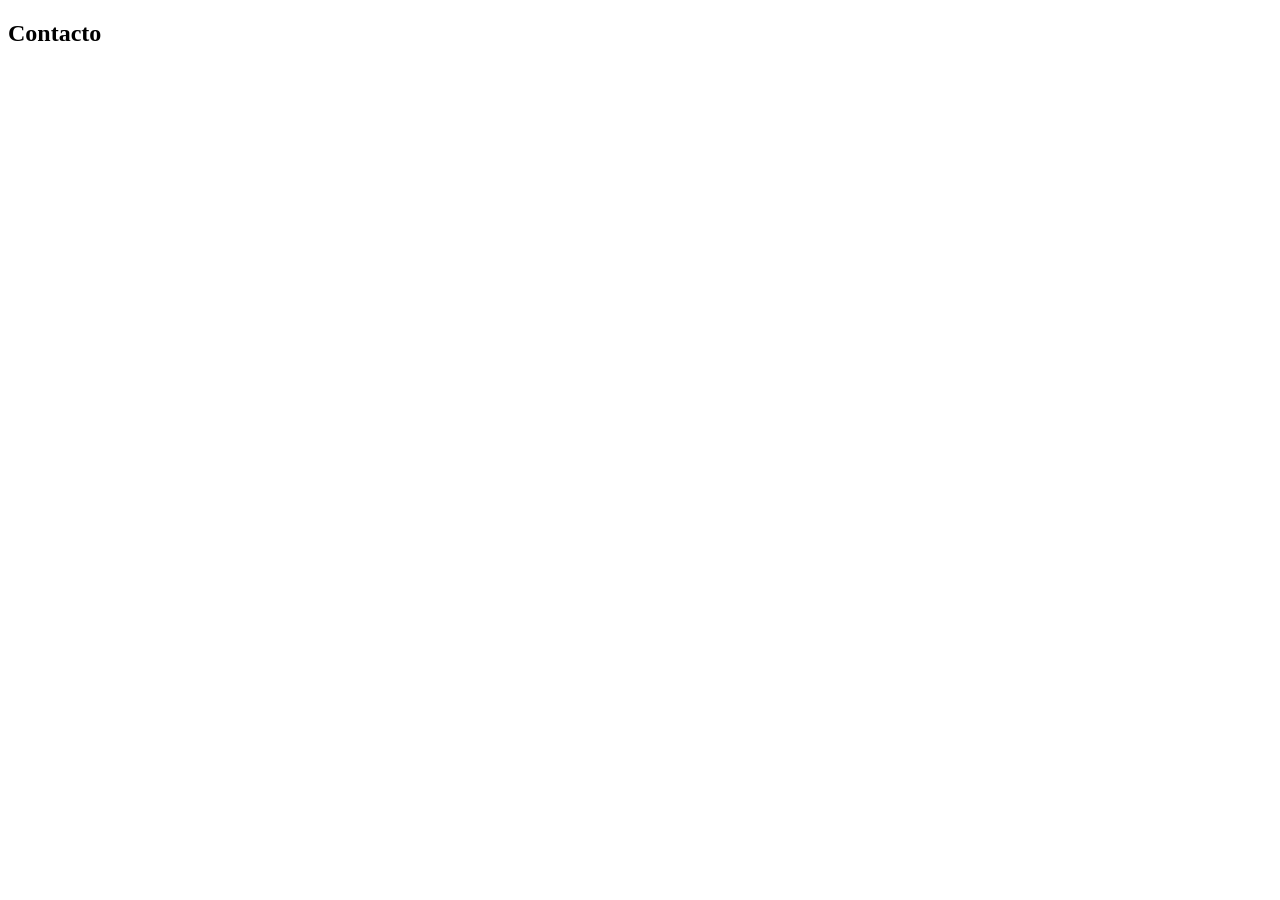
==== contactos.html @ 8e960153 "feat(contacto): estruturar secção de contacto com card semântico e acessibilidade" ====
<!DOCTYPE html>
<html lang="en">
<head>
    <meta charset="UTF-8">
    <meta name="viewport" content="width=device-width, initial-scale=1.0">
    <title>Document</title>
</head>
<body>
    <section id="contacto">
    <div class="card">
        <h2>Contacto</h2>
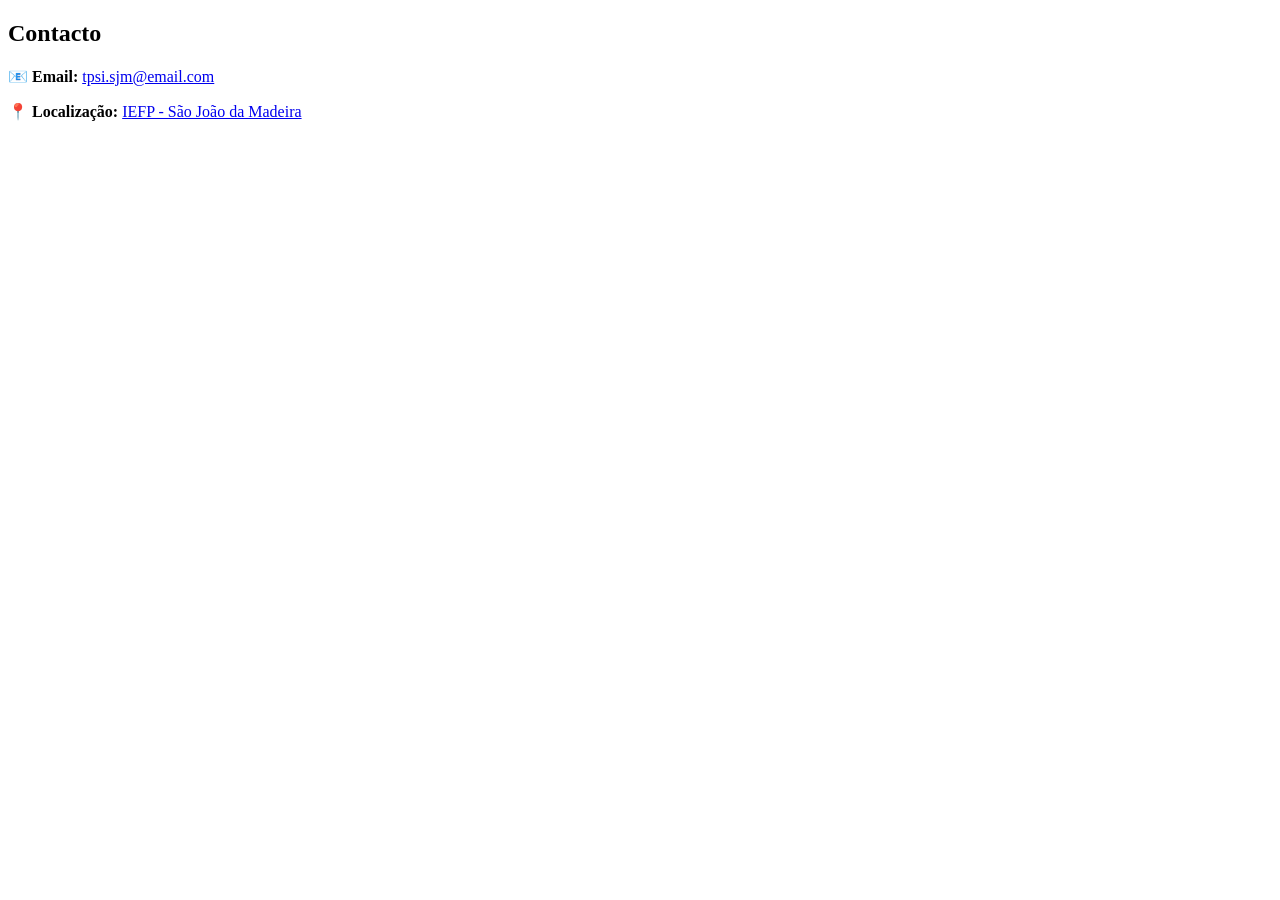
==== commit b7259adf: "feat(contacto): implementar links de comunicação direta e integração com mapas" ====
--- a/contactos.html
+++ b/contactos.html
@@ -8,4 +8,13 @@
 <body>
     <section id="contacto">
     <div class="card">
-        <h2>Contacto</h2>+        <h2>Contacto</h2> 
+        
+        <div class="contact-details">
+            <p><strong>📧 Email:</strong> <a href="mailto:tpsi.sjm@email.com">tpsi.sjm@email.com</a></p>
+            <p><strong>📍 Localização:</strong> 
+                <a href="https://www.google.com/maps/search/IEFP+São+João+da+Madeira" target="_blank">
+                    IEFP - São João da Madeira
+                </a>
+            </p>
+        </div>
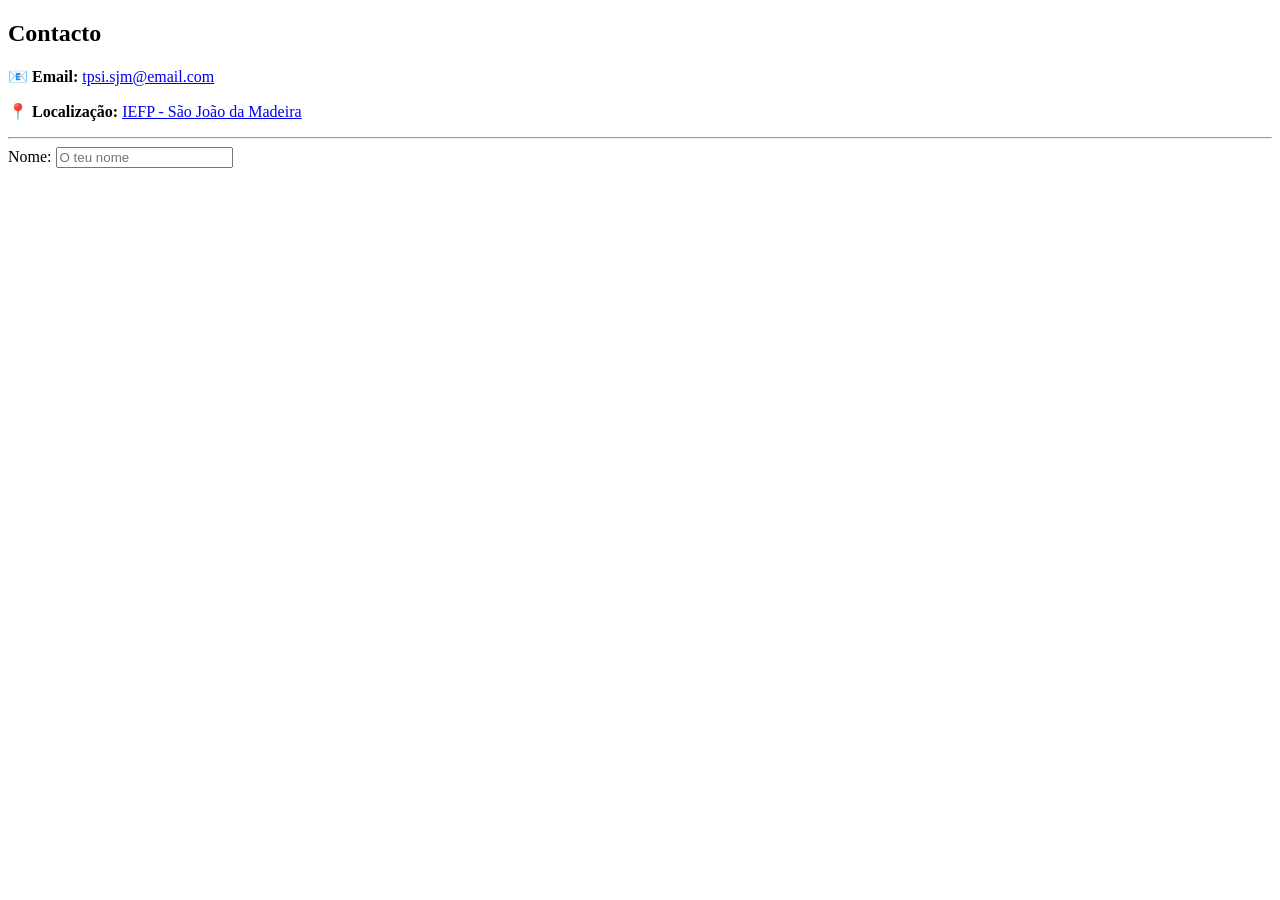
==== commit 2e7cb4c6: "feat(contacto): iniciar formulário com validação nativa e suporte a preenchimento automático" ====
--- a/contactos.html
+++ b/contactos.html
@@ -17,4 +17,9 @@
                     IEFP - São João da Madeira
                 </a>
             </p>
-        </div>+        </div>
+         <hr> <form action="#" method="POST" class="contact-form">
+            <div class="form-group">
+                <label for="nome">Nome:</label>
+                <input type="text" id="nome" name="nome" autocomplete="name" placeholder="O teu nome" required>
+            </div>
